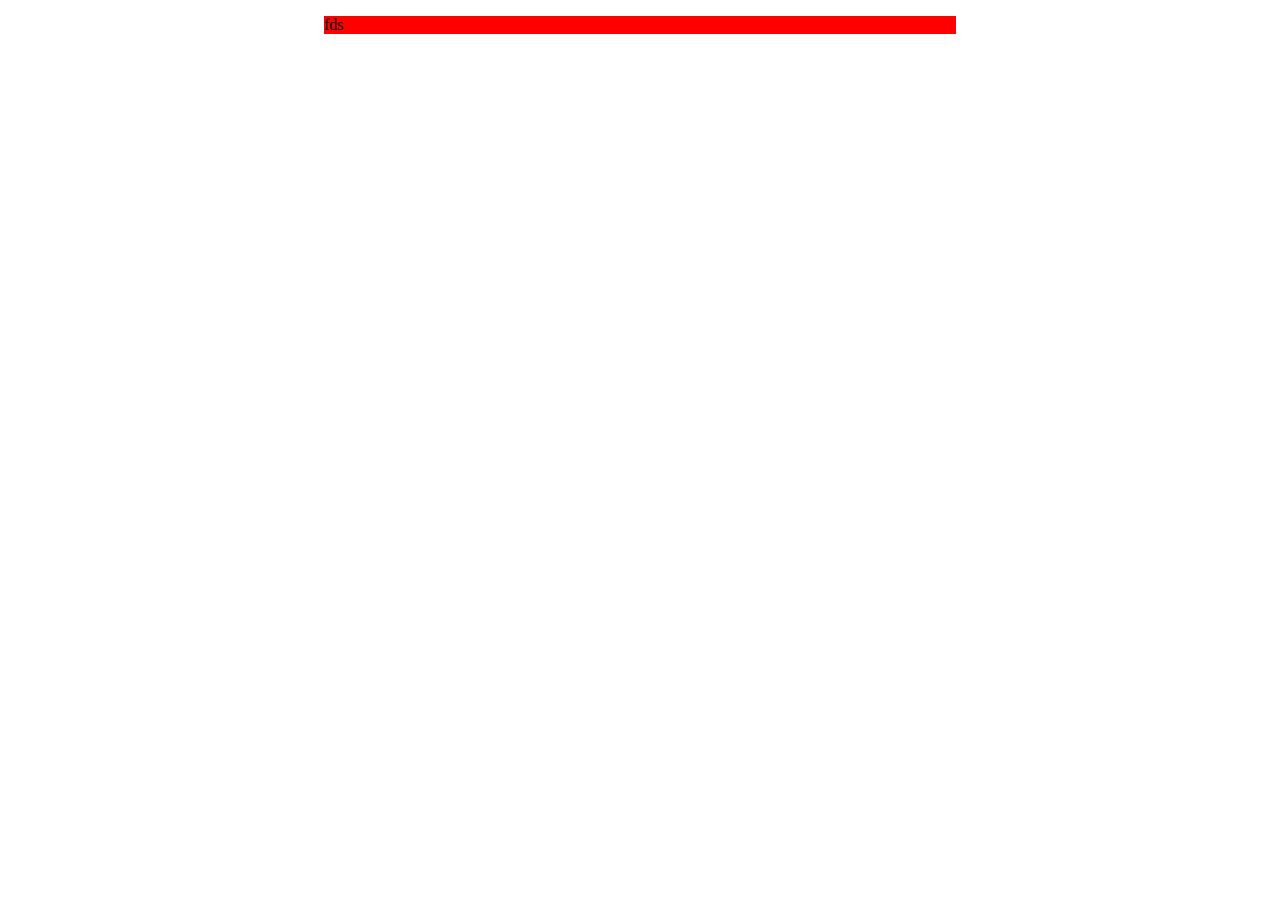
==== Typer.io.Clone/index.html @ 8d3eee08 "Add files via upload" ====
<!DOCTYPE html>
<html lang="en">

<head>
    <title>Home</title>
</head>

<body>
    <p style="display: block;
    background-color: red;
    margin-left: auto;
    margin-right: auto;
    width: 50%;" ">

        fds
    </p>
</body>

</html>
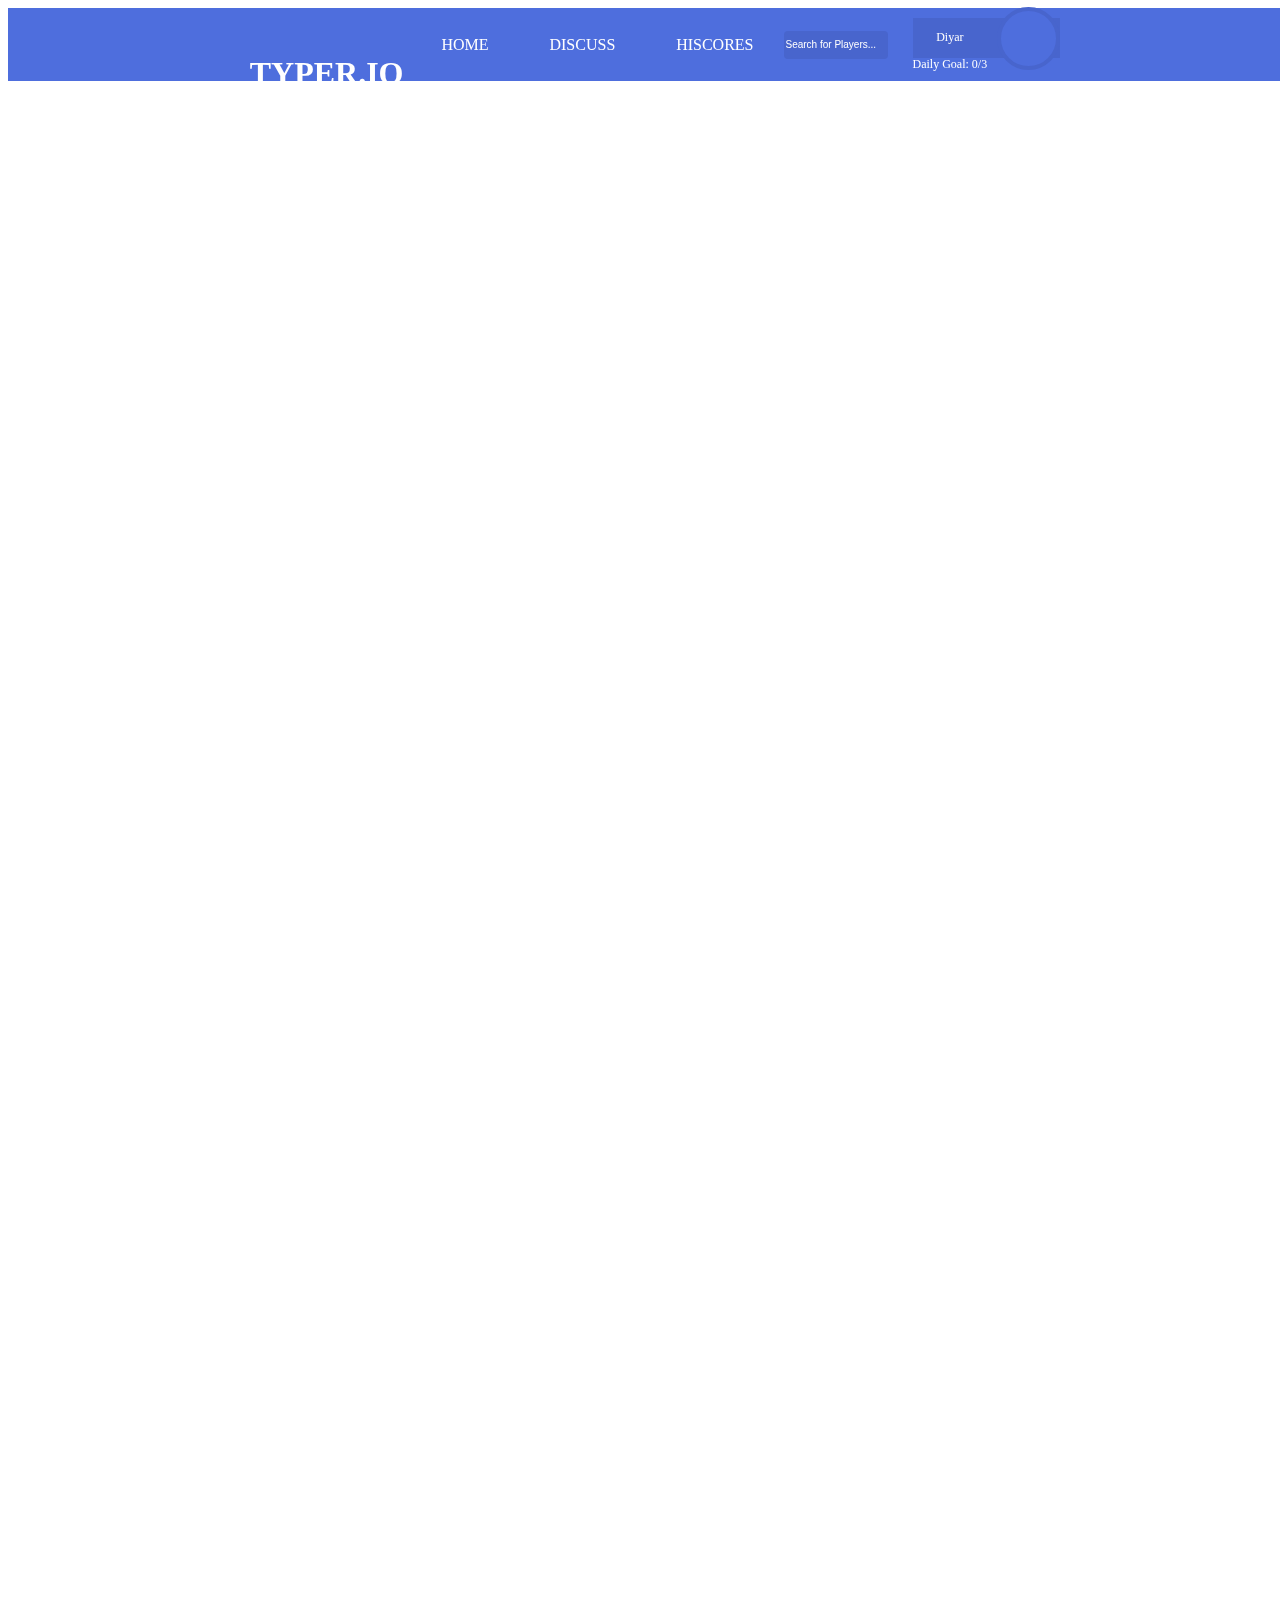
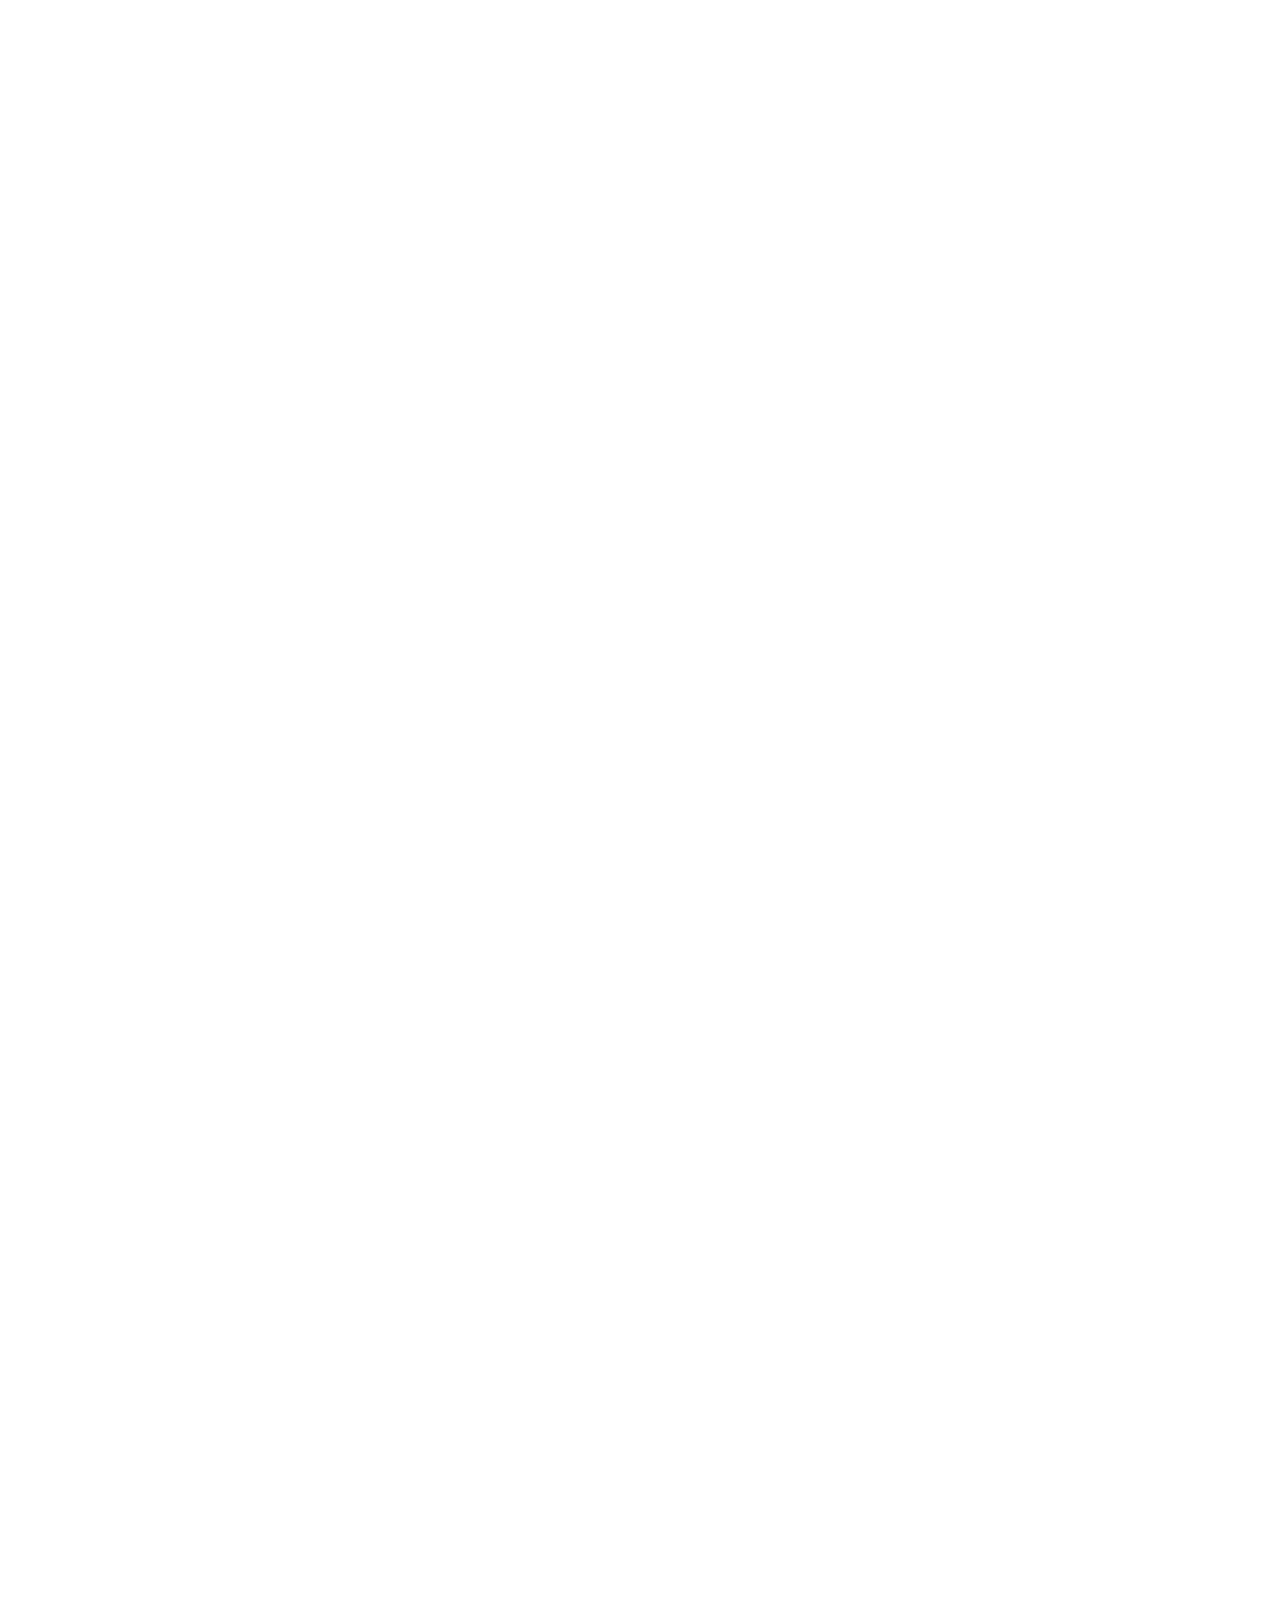
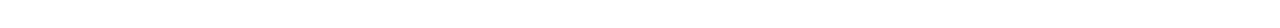
==== commit cbb445be: "new changes" ====
--- a/Typer.io.Clone/index.html
+++ b/Typer.io.Clone/index.html
@@ -2,18 +2,54 @@
 <html lang="en">
 
 <head>
+    <link rel="stylesheet" href="./Styles/topbar.css">
+    <link rel="stylesheet" href="./Styles/general.css">
     <title>Home</title>
+    <link rel="preconnect" href="https://fonts.googleapis.com">
+    <link rel="preconnect" href="https://fonts.gstatic.com" crossorigin>
+    <link
+        href="https://fonts.googleapis.com/css2?family=Poppins:wght@700;800&family=Roboto+Slab:wght@600&family=Roboto:wght@300;500;700;900&display=swap"
+        rel="stylesheet">
 </head>
 
 <body>
-    <p style="display: block;
-    background-color: red;
-    margin-left: auto;
-    margin-right: auto;
-    width: 50%;" ">
+    <div class="bodySection">
+        <div class="topbar">
+            <div class="topbar-pagename">
+                <p style=" display: flex; justify-content: flex-end; width: 100%; height:100%;">TYPER.IO</p>
+            </div>
+            <div class="topbar-buttons">
+                <div style="display:flex;  align-items: center;"> <img
+                        src=" https://typer.io/_next/static/media/home.0f98cab5.svg" alt="">
+                    <p>HOME</p>
+                </div>
+                <div style="display:flex; 
+                    align-items: center;
+                    ">
+                    <img src="https://typer.io/_next/static/media/chat-bubble.6526b0c9.svg" alt="">
+                    <p>DISCUSS</p>
+                </div>
+                <div style="display:flex;  align-items: center;"> <img
+                        src="https://typer.io/_next/static/media/rocket.bf479773.svg" alt="">
+                    <p>HISCORES</p>
+                </div>
+            </div>
+            <div class="topbar-searchbar">
+                <input type="text" value="Search for Players... " />
+            </div>
+            <div class="topbar-profile">
+                <img src="https://typer.io/_next/static/media/sun.88ca2a81.svg" alt="" style="margin-right: 10px;">
+                <div class="topbar-profile__Goals-Item">
+                    <div class="topbar-profile__details">
+                        <p>Diyar</p>
+                        <p>Daily Goal: 0/3</p>
+                    </div>
+                    <div class="topbar-profile__circle"></div>
+                </div>
 
-        fds
-    </p>
+            </div>
+        </div>
+    </div>
 </body>
 
 </html>--- a/Typer.io.Clone/Styles/topbar.css
+++ b/Typer.io.Clone/Styles/topbar.css
@@ -0,0 +1,100 @@
+.bodySection {
+  height: 3212px;
+}
+
+.topbar {
+  background-color: #4e6edd;
+  height: 73.1818px;
+  width: 100%;
+  display: flex;
+  flex-direction: row;
+  position: fixed;
+  margin: 0 auto;
+}
+
+.topbar-pagename {
+  color: white;
+  font-size: 32px;
+  font-weight: 900;
+  margin-top: 15px;
+  margin-left: 10px;
+  display: inherit;
+  flex: 1;
+  margin-bottom: 10px;
+  margin-right: 15px;
+  cursor: pointer;
+}
+
+.topbar-buttons {
+  display: flex;
+  width: 320px;
+  flex-direction: row;
+  justify-content: space-between;
+  color: white;
+  margin: 0 15px;
+}
+
+.topbar-buttons p {
+  margin-left: 8px;
+  font-size: 16px;
+  font-style: bold;
+}
+
+img {
+  height: 26px;
+}
+
+.topbar-searchbar {
+  display: inherit;
+  align-items: center;
+  margin: 0 15px;
+}
+
+.topbar-searchbar input {
+  background-color: #4865cd;
+  color: white;
+  border: none;
+  height: 26px;
+  width: 100px;
+  font-size: 10px;
+  border-radius: 4px;
+  max-width: 250px;
+}
+
+
+.topbar-profile {
+  flex: 1;
+  display: inherit;
+  align-items: center;
+  color: white;
+  height: 60px;
+  width: 70px;
+}
+
+.topbar-profile__Goals-Item {
+
+  display: flex;
+  background-color: #4865cd;
+  height: 40px;
+  align-items: center;
+  
+
+}
+
+.topbar-profile__circle {
+  border-radius: 100%;
+  height: 55px;
+  width: 55px;
+  margin-left: 10px;
+  background-color: #4e6edd;
+  border: 4px solid #4865cd;
+  
+}
+
+.topbar-profile__details {
+  overflow-wrap:break-word; 
+  text-align: center;
+
+  font-size: 12px;
+  height: 40px;
+}